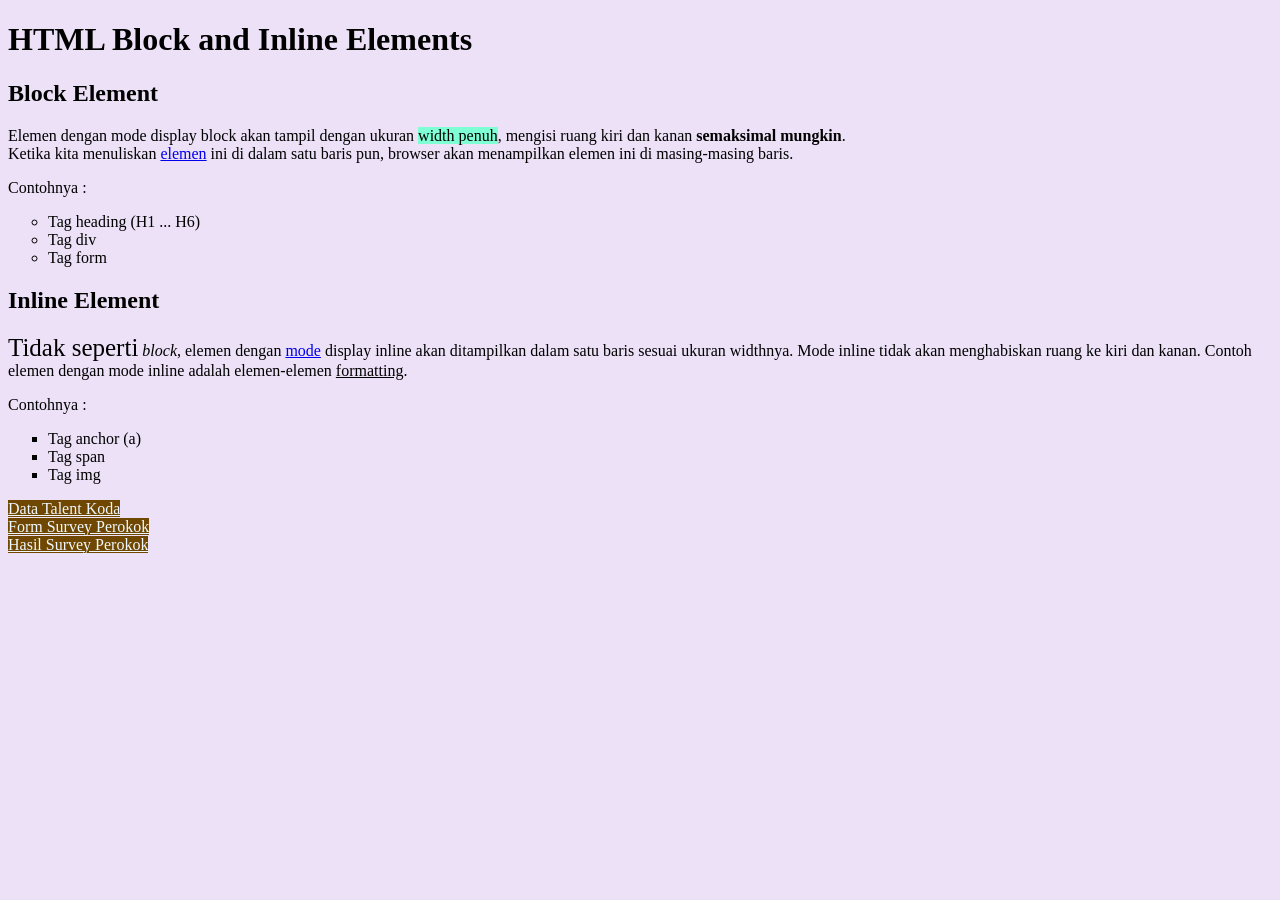
==== index.html @ 2e23e926 "feat: add index.html" ====
<!DOCTYPE html>
<html lang="en">
<head>
    <meta charset="UTF-8">
    <meta name="viewport" content="width=device-width, initial-scale=1.0">
    <title>Minitask - 1 - CSS</title>
</head>
<body style="background-color: rgb(236, 225, 247);">
   <h1>HTML Block and Inline Elements</h1>
    <h2>Block Element</h2>
    <p>Elemen dengan mode display block akan tampil dengan ukuran <mark style="background-color: aquamarine;">width penuh</mark>, mengisi ruang kiri dan kanan <strong>semaksimal mungkin</strong>.<br> Ketika kita menuliskan <a href="./elemen.html">elemen</a> ini di dalam satu baris pun, browser akan menampilkan elemen ini di masing-masing baris.</p>
    <p>Contohnya :</p>
    <!-- Memberikan tipe circle agar membuat list menjadi bulat (hollow) didepannya -->
    <ul style="list-style: circle;">
        <li>Tag heading (H1 ... H6)</li>
        <li>Tag div</li>
        <li>Tag form</li>
    </ul>
    <h2>Inline Element</h2>
    <p> <span style="font-size: 25px;">Tidak seperti</span> <em>block</em>, elemen dengan <a href="./mode.html">mode</a> display inline akan ditampilkan dalam satu baris sesuai ukuran widthnya. Mode inline tidak akan menghabiskan ruang ke kiri dan kanan. Contoh elemen dengan mode inline adalah elemen-elemen <span style="text-decoration: underline;">formatting</span>.</p>
     <p>Contohnya :</p>
    <!-- Memberikan tipe square agar membuat list menjadi kotak didepannya -->
    <ul style="list-style: square;">
        <li>Tag anchor (a)</li>
        <li>Tag span</li>
        <li>Tag img</li>
    </ul>

    <nav>
    <a style="background-color: #704700; color: aliceblue;" href="talent.html">Data Talent Koda</a>
    <br>
    <a style="background-color: #704700; color: aliceblue;" href="survey_perokok.html">Form Survey Perokok</a>
    <br>
    <a style="background-color: #704700; color: aliceblue;" href="hasil_survey.html">Hasil Survey Perokok</a>
    </nav>
</body>
</html>
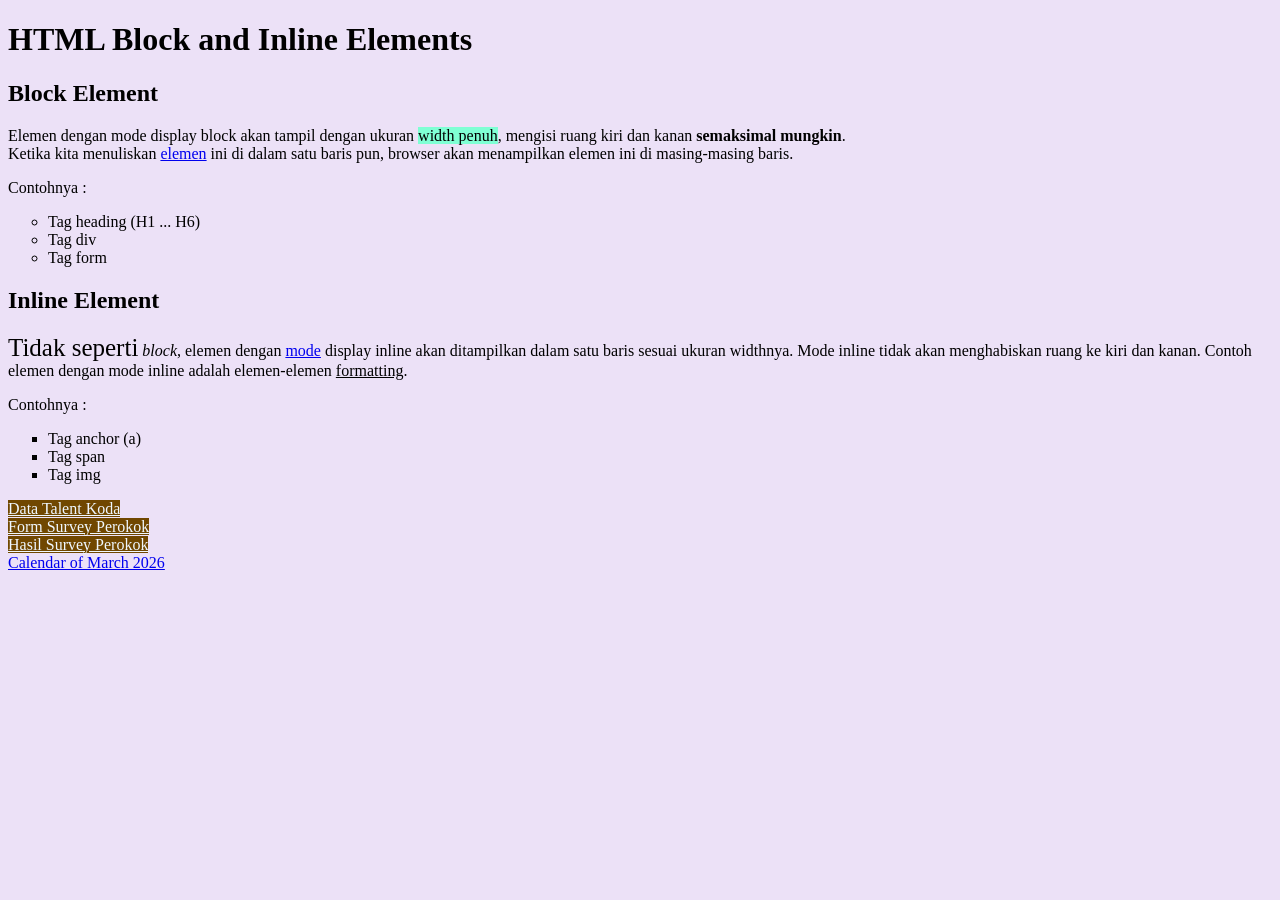
==== commit b4e7e659: "feat: add minitask-2(calendar)" ====
--- a/index.html
+++ b/index.html
@@ -33,5 +33,8 @@
     <br>
     <a style="background-color: #704700; color: aliceblue;" href="hasil_survey.html">Hasil Survey Perokok</a>
     </nav>
+    <nav class="calendar">
+        <a href="minitask-2.html">Calendar of March 2026</a>
+    </nav>
 </body>
 </html>
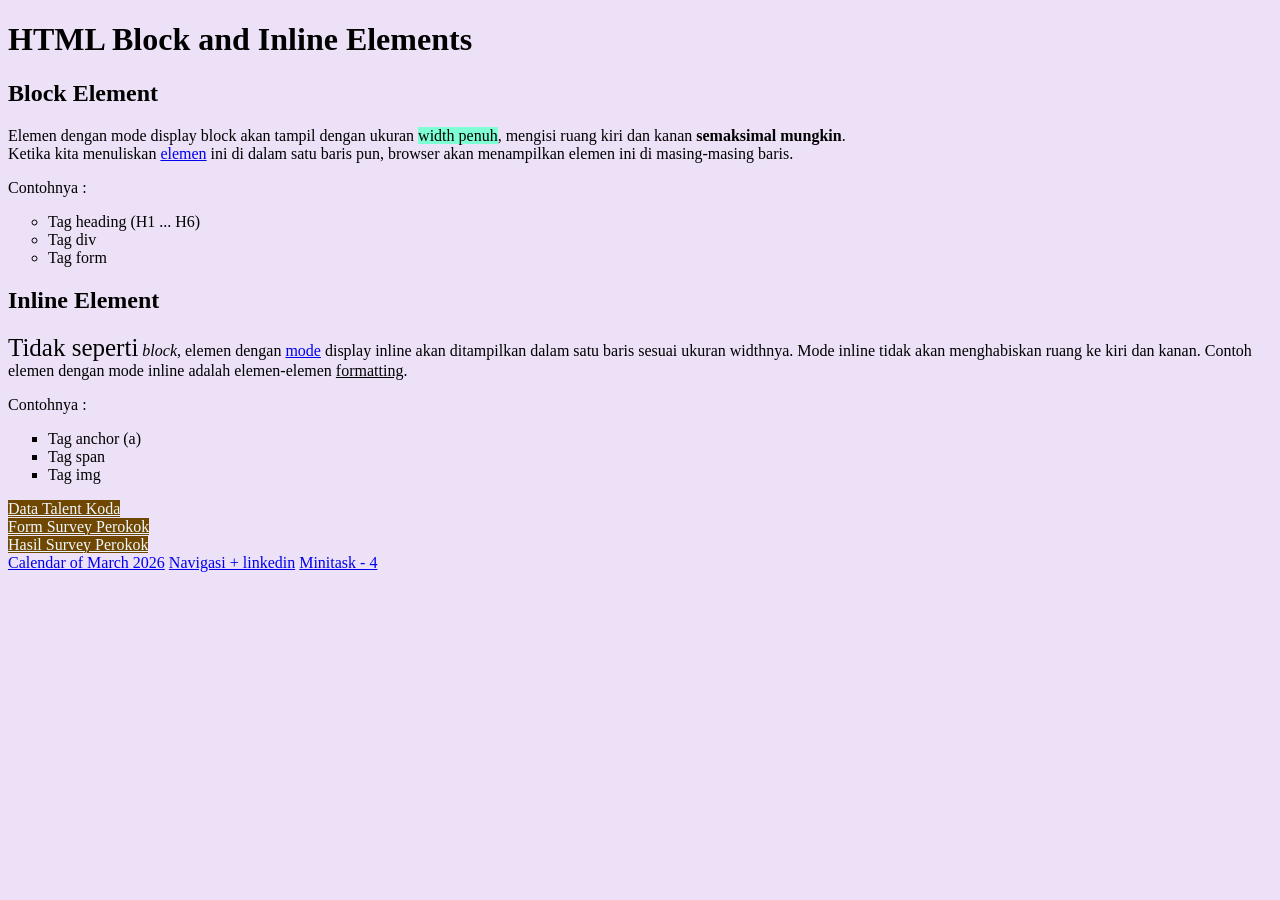
==== commit 2918c2e5: "feat: add navigation" ====
--- a/index.html
+++ b/index.html
@@ -35,6 +35,8 @@
     </nav>
     <nav class="calendar">
         <a href="minitask-2.html">Calendar of March 2026</a>
+        <a href="minitask-3.html">Navigasi + linkedin</a>
+        <a href="minitask-4.html">Minitask - 4</a>
     </nav>
 </body>
 </html>
